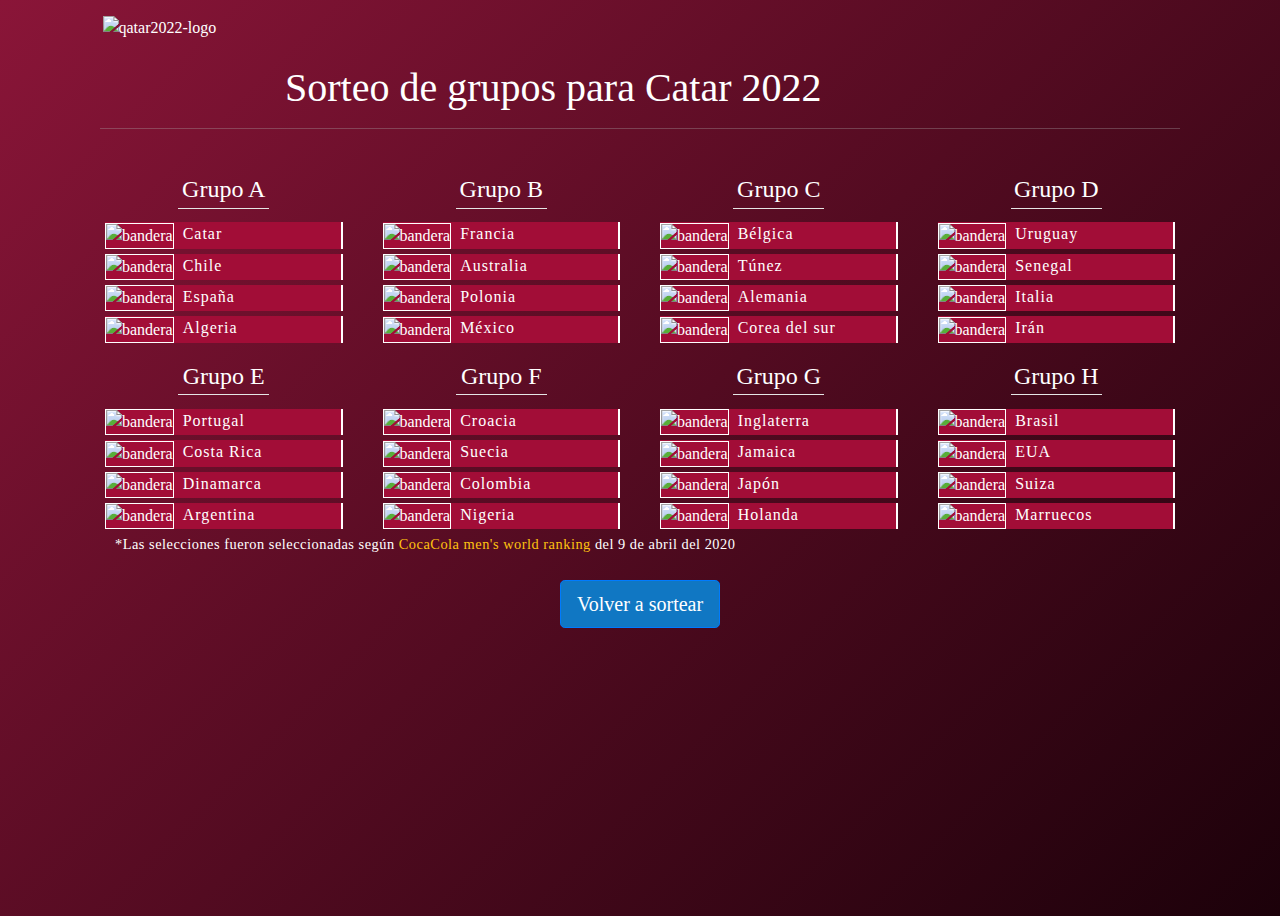
==== resultados.html @ 44ceb18d "js para la pagina final que muestra los grupos con sus banderas y nombres. Además de modificaciones " ====
<!DOCTYPE html>
<html lang="es">
  <head>
    <meta charset="UTF-8" />
    <meta name="viewport" content="width=device-width, initial-scale=1.0" />
    <link
      rel="shortcut icon"
      href="img/copa-del-mundo.svg"
      type="image/x-icon"
    />
    <title>Grupos | simulador de grupos Catar 2022</title>

    <!-- Bootstrap CSS -->
    <link
      rel="stylesheet"
      href="https://stackpath.bootstrapcdn.com/bootstrap/4.4.1/css/bootstrap.min.css"
      integrity="sha384-Vkoo8x4CGsO3+Hhxv8T/Q5PaXtkKtu6ug5TOeNV6gBiFeWPGFN9MuhOf23Q9Ifjh"
      crossorigin="anonymous"
    />

    <link rel="stylesheet" href="css/estilos.css" />
  </head>
  <body class="container">
    <header class="container my-5 my-md-4 my-lg-3">
      <div class="row">
        <div class="col-12 col-md-3 col-lg-2">
          <img
            src="img/logo.png"
            alt="qatar2022-logo"
            id="logo-principal"
            class="d-block mx-auto"
          />
        </div>
        <div class="col-12 col-md-9 col-lg-10">
          <h1 class="mb-0 mt-2 mt-md-4 mt-lg-5" id="titulo">
            Sorteo de grupos para Catar 2022
          </h1>
        </div>
        <div class="col-12">
          <hr />
        </div>
      </div>
    </header>
    <main>
      <section class="container mb-3">
        <div class="row">
          <table
            class="table table-sm table-borderless col-12 col-sm-6 col-lg-3 mb-lg-0"
            cellspacing="5"
          >
            <thead>
              <tr>
                <th>
                  <h5 class="text-center my-1">Grupo A</h5>
                  <hr class="my-1" />
                </th>
              </tr>
            </thead>
            <tbody>
              <tr>
                <td class="p-0">
                  <img alt="bandera" class="bandera-grupo bandera-grupoA" />
                  <span class="sele-nombre  sele-grupoA">A1</span>
                </td>
              </tr>
              <tr>
                <td class="p-0">
                  <img alt="bandera" class="bandera-grupo bandera-grupoA" />
                  <span class="sele-nombre sele-grupoA">A2</span>
                </td>
              </tr>
              <tr>
                <td class="p-0">
                  <img alt="bandera" class="bandera-grupo bandera-grupoA" />
                  <span class="sele-nombre sele-grupoA">A3</span>
                </td>
              </tr>
              <tr>
                <td class="p-0">
                  <img alt="bandera" class="bandera-grupo bandera-grupoA" />
                  <span class="sele-nombre sele-grupoA">A4</span>
                </td>
              </tr>
            </tbody>
          </table>
          <table
            class="table table-sm table-borderless col-12 col-sm-6 col-lg-3 mb-lg-0"
            cellspacing="5"
          >
            <thead>
              <tr>
                <th>
                  <h5 class="text-center my-1">Grupo B</h5>
                  <hr class="my-1" />
                </th>
              </tr>
            </thead>
            <tbody>
              <tr>
                <td class="p-0">
                  <img alt="bandera" class="bandera-grupo bandera-grupoB" />
                  <span class="sele-nombre sele-grupoB">B1</span>
                </td>
              </tr>
              <tr>
                <td class="p-0">
                  <img alt="bandera" class="bandera-grupo bandera-grupoB" />
                  <span class="sele-nombre sele-grupoB">B2</span>
                </td>
              </tr>
              <tr>
                <td class="p-0">
                  <img alt="bandera" class="bandera-grupo bandera-grupoB" />
                  <span class="sele-nombre sele-grupoB">B3</span>
                </td>
              </tr>
              <tr>
                <td class="p-0">
                  <img alt="bandera" class="bandera-grupo bandera-grupoB" />
                  <span class="sele-nombre sele-grupoB">B4</span>
                </td>
              </tr>
            </tbody>
          </table>
          <table
            class="table table-sm table-borderless col-12 col-sm-6 col-lg-3 mb-lg-0"
            cellspacing="5"
          >
            <thead>
              <tr>
                <th>
                  <h5 class="text-center my-1">Grupo C</h5>
                  <hr class="my-1" />
                </th>
              </tr>
            </thead>
            <tbody>
              <tr>
                <td class="p-0">
                  <img alt="bandera" class="bandera-grupo bandera-grupoC" />
                  <span class="sele-nombre sele-grupoC">C1</span>
                </td>
              </tr>
              <tr>
                <td class="p-0">
                  <img alt="bandera" class="bandera-grupo bandera-grupoC" />
                  <span class="sele-nombre sele-grupoC">C2</span>
                </td>
              </tr>
              <tr>
                <td class="p-0">
                  <img alt="bandera" class="bandera-grupo bandera-grupoC" />
                  <span class="sele-nombre sele-grupoC">C3</span>
                </td>
              </tr>
              <tr>
                <td class="p-0">
                  <img alt="bandera" class="bandera-grupo bandera-grupoC" />
                  <span class="sele-nombre sele-grupoC">C4</span>
                </td>
              </tr>
            </tbody>
          </table>
          <table
            class="table table-sm table-borderless col-12 col-sm-6 col-lg-3 mb-lg-0"
            cellspacing="5"
          >
            <thead>
              <tr>
                <th>
                  <h5 class="text-center my-1">Grupo D</h5>
                  <hr class="my-1" />
                </th>
              </tr>
            </thead>
            <tbody>
              <tr>
                <td class="p-0">
                  <img alt="bandera" class="bandera-grupo bandera-grupoD" />
                  <span class="sele-nombre sele-grupoD">D1</span>
                </td>
              </tr>
              <tr>
                <td class="p-0">
                  <img alt="bandera" class="bandera-grupo
                  bandera-grupoD" />
                  <span class="sele-nombre sele-grupoD">D2</span>
                </td>
              </tr>
              <tr>
                <td class="p-0">
                  <img alt="bandera" class="bandera-grupo bandera-grupoD" />
                  <span class="sele-nombre sele-grupoD">D3</span>
                </td>
              </tr>
              <tr>
                <td class="p-0">
                  <img alt="bandera" class="bandera-grupo bandera-grupoD" />
                  <span class="sele-nombre sele-grupoD">D4</span>
                </td>
              </tr>
            </tbody>
          </table>
          <table
            class="table table-sm table-borderless col-12 col-sm-6 col-lg-3 mb-lg-0"
            cellspacing="5"
          >
            <thead>
              <tr>
                <th>
                  <h5 class="text-center my-1">Grupo E</h5>
                  <hr class="my-1" />
                </th>
              </tr>
            </thead>
            <tbody>
              <tr>
                <td class="p-0">
                  <img alt="bandera" class="bandera-grupo bandera-grupoE" />
                  <span class="sele-nombre sele-grupoE">E1</span>
                </td>
              </tr>
              <tr>
                <td class="p-0">
                  <img alt="bandera" class="bandera-grupo bandera-grupoE" />
                  <span class="sele-nombre sele-grupoE">E2</span>
                </td>
              </tr>
              <tr>
                <td class="p-0">
                  <img alt="bandera" class="bandera-grupo bandera-grupoE" />
                  <span class="sele-nombre sele-grupoE">E3</span>
                </td>
              </tr>
              <tr>
                <td class="p-0">
                  <img alt="bandera" class="bandera-grupo bandera-grupoE" />
                  <span class="sele-nombre sele-grupoE">E4</span>
                </td>
              </tr>
            </tbody>
          </table>
          <table
            class="table table-sm table-borderless col-12 col-sm-6 col-lg-3 mb-lg-0"
            cellspacing="5"
          >
            <thead>
              <tr>
                <th>
                  <h5 class="text-center my-1">Grupo F</h5>
                  <hr class="my-1" />
                </th>
              </tr>
            </thead>
            <tbody>
              <tr>
                <td class="p-0">
                  <img alt="bandera" class="bandera-grupo bandera-grupoF" />
                  <span class="sele-nombre sele-grupoF">F1</span>
                </td>
              </tr>
              <tr>
                <td class="p-0">
                  <img alt="bandera" class="bandera-grupo bandera-grupoF" />
                  <span class="sele-nombre sele-grupoF">F2</span>
                </td>
              </tr>
              <tr>
                <td class="p-0">
                  <img alt="bandera" class="bandera-grupo bandera-grupoF" />
                  <span class="sele-nombre sele-grupoF">F3</span>
                </td>
              </tr>
              <tr>
                <td class="p-0">
                  <img alt="bandera" class="bandera-grupo bandera-grupoF" />
                  <span class="sele-nombre sele-grupoF">F4</span>
                </td>
              </tr>
            </tbody>
          </table>
          <table
            class="table table-sm table-borderless col-12 col-sm-6 col-lg-3 mb-lg-0"
            cellspacing="5"
          >
            <thead>
              <tr>
                <th>
                  <h5 class="text-center my-1">Grupo G</h5>
                  <hr class="my-1" />
                </th>
              </tr>
            </thead>
            <tbody>
              <tr>
                <td class="p-0">
                  <img alt="bandera" class="bandera-grupo bandera-grupoG" />
                  <span class="sele-nombre sele-grupoG">G1</span>
                </td>
              </tr>
              <tr>
                <td class="p-0">
                  <img alt="bandera" class="bandera-grupo bandera-grupoG" />
                  <span class="sele-nombre sele-grupoG">G2</span>
                </td>
              </tr>
              <tr>
                <td class="p-0">
                  <img alt="bandera" class="bandera-grupo bandera-grupoG" />
                  <span class="sele-nombre sele-grupoG">G3</span>
                </td>
              </tr>
              <tr>
                <td class="p-0">
                  <img alt="bandera" class="bandera-grupo bandera-grupoG" />
                  <span class="sele-nombre sele-grupoG">G4</span>
                </td>
              </tr>
            </tbody>
          </table>
          <table
            class="table table-sm table-borderless col-12 col-sm-6 col-lg-3 mb-lg-0"
            cellspacing="5"
          >
            <thead>
              <tr>
                <th>
                  <h5 class="text-center my-1">Grupo H</h5>
                  <hr class="my-1" />
                </th>
              </tr>
            </thead>
            <tbody>
              <tr>
                <td class="p-0">
                  <img alt="bandera" class="bandera-grupo bandera-grupoH" />
                  <span class="sele-nombre sele-grupoH">H1</span>
                </td>
              </tr>
              <tr>
                <td class="p-0">
                  <img alt="bandera" class="bandera-grupo bandera-grupoH" />
                  <span class="sele-nombre sele-grupoH">H2</span>
                </td>
              </tr>
              <tr>
                <td class="p-0">
                  <img alt="bandera" class="bandera-grupo bandera-grupoH" />
                  <span class="sele-nombre sele-grupoH">H3</span>
                </td>
              </tr>
              <tr>
                <td class="p-0">
                  <img alt="bandera" class="bandera-grupo bandera-grupoH" />
                  <span class="sele-nombre sele-grupoH">H4</span>
                </td>
              </tr>
            </tbody>
          </table>
        </div>
        <div class="container" id="nota">
          <p class="font-weight-light">
            *Las selecciones fueron seleccionadas según
            <a
              href="https://es.fifa.com/fifa-world-ranking/ranking-table/men/#all">CocaCola men's world ranking</a>
            del 9 de abril del 2020
          </p>
        </div>
      </section>
      <section class="container text-center my-4">
        <a class="btn btn-primary btn-lg" id="boton" href="resultados.html">Volver a sortear</a>
      </section>
    </main>
    <!-- scripts -->
    <script src="js/array_aleatorio.js"></script>
    <script src="js/bombos.js"></script>
    <script src="js/grupos.js"></script>
    <script src="js/sortear_bombo1.js"></script>
    <script src="js/sortear_bombo2.js"></script>
    <script src="js/sortear_bombo3.js"></script>
    <script src="js/sortear_bombo4.js"></script>
    <script src="js/ordenar_grupos.js"></script>
    <script src="js/mostrar_grupos.js"></script>
    <!-- Bootstrap JS -->
    <script
      src="https://code.jquery.com/jquery-3.4.1.slim.min.js"
      integrity="sha384-J6qa4849blE2+poT4WnyKhv5vZF5SrPo0iEjwBvKU7imGFAV0wwj1yYfoRSJoZ+n"
      crossorigin="anonymous"
    ></script>
    <script
      src="https://cdn.jsdelivr.net/npm/popper.js@1.16.0/dist/umd/popper.min.js"
      integrity="sha384-Q6E9RHvbIyZFJoft+2mJbHaEWldlvI9IOYy5n3zV9zzTtmI3UksdQRVvoxMfooAo"
      crossorigin="anonymous"
    ></script>
    <script
      src="https://stackpath.bootstrapcdn.com/bootstrap/4.4.1/js/bootstrap.min.js"
      integrity="sha384-wfSDF2E50Y2D1uUdj0O3uMBJnjuUD4Ih7YwaYd1iqfktj0Uod8GCExl3Og8ifwB6"
      crossorigin="anonymous"
    ></script>
  </body>
</html>
---- css/estilos.css ----
:root{
    --scarlet: #A20D37;
    --ocean-boat-blue: #1077C3;
    --mikado-yellow: #FEC310;
}
@font-face {
    font-family: arabic-bold;
    src: url(../fonts/Qatar2022Arabic-Bold.ttf);
}
@font-face {
    font-family: arabic-heavy;
    src: url(../fonts/Qatar2022Arabic-heavy.ttf);
}

body{
    background: rgb(138,21,56);
    background: linear-gradient(135deg, rgba(138,21,56,1) 0%, rgba(28,1,10,1) 100%);
    color: white;
    font-family: arabic-bold;
    min-height: 100vh;
}
#titulo{
    font-family: arabic-heavy;
    font-size: 2.5rem;
}
#logo-principal{
    width: 150px;
}
table{
    border-collapse: separate;
}
table h5{
    font-size: 1.5rem;
}
table, h5, .sele-nombre{
    color: white;
}
header hr{
    background: rgba(255, 255, 255, 0.25);
}
table hr{
    background-color: white;
    width: 40%;
}
td{
    background-color: var(--scarlet);
    position: relative;
}
td::before{
    content: "";
    width: 2px;
    height: 100%;
    position: absolute;
    top: 0;
    right: 0;
    background-color: white;
}
.bandera-bombo, .bandera-grupo{
    color: white;
    width: 50px;
    margin-right: 5px;
    border: 1px solid white;
}
.sele-nombre{
    font-size: 1rem;
    letter-spacing: 1px;
}
#nota{
    font-size: 0.9rem;
    letter-spacing: 0.5px;
}
#nota a{
    color: var(--mikado-yellow);
}
#boton{
    background-color: var(--ocean-boat-blue);
}
#boton:hover{
    background-color: rgb(13, 96, 155);
}
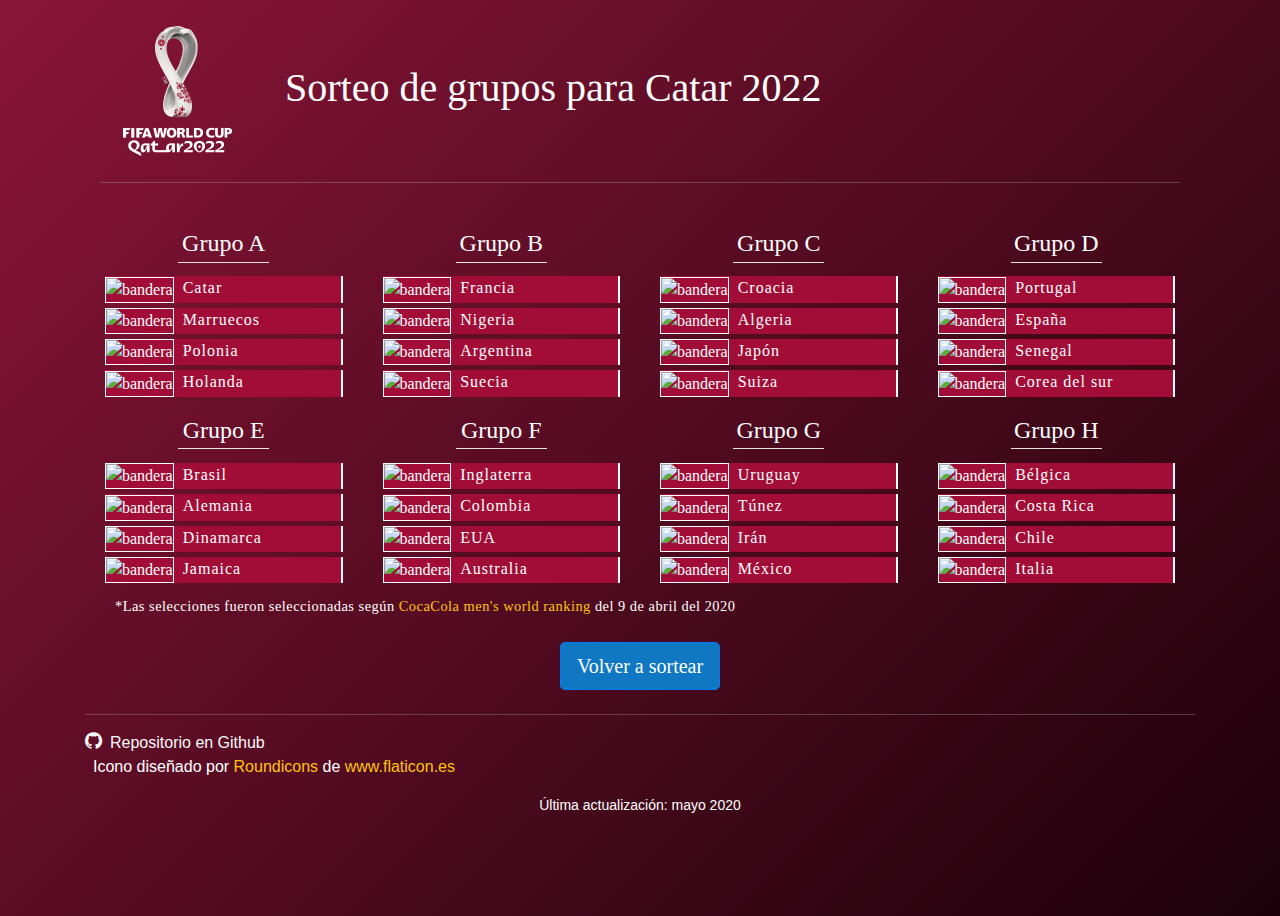
==== commit 188d4fb5: "imagenes optimizadas y css minificado" ====
--- a/resultados.html
+++ b/resultados.html
@@ -17,8 +17,14 @@
       integrity="sha384-Vkoo8x4CGsO3+Hhxv8T/Q5PaXtkKtu6ug5TOeNV6gBiFeWPGFN9MuhOf23Q9Ifjh"
       crossorigin="anonymous"
     />
-
-    <link rel="stylesheet" href="css/estilos.css" />
+    <!-- Font Awesome -->
+    <link
+      href="https://stackpath.bootstrapcdn.com/font-awesome/4.7.0/css/font-awesome.min.css"
+      rel="stylesheet"
+      integrity="sha384-wvfXpqpZZVQGK6TAh5PVlGOfQNHSoD2xbE+QkPxCAFlNEevoEH3Sl0sibVcOQVnN"
+      crossorigin="anonymous"
+    />
+    <link rel="stylesheet" href="css/estilos-min.css" />
   </head>
   <body class="container">
     <header class="container my-5 my-md-4 my-lg-3">
@@ -29,6 +35,7 @@
             alt="qatar2022-logo"
             id="logo-principal"
             class="d-block mx-auto"
+            loading="lazy"
           />
         </div>
         <div class="col-12 col-md-9 col-lg-10">
@@ -59,25 +66,41 @@
             <tbody>
               <tr>
                 <td class="p-0">
-                  <img alt="bandera" class="bandera-grupo bandera-grupoA" />
-                  <span class="sele-nombre  sele-grupoA">A1</span>
-                </td>
-              </tr>
-              <tr>
-                <td class="p-0">
-                  <img alt="bandera" class="bandera-grupo bandera-grupoA" />
+                  <img
+                    alt="bandera"
+                    class="bandera-grupo bandera-grupoA"
+                    loading="lazy"
+                  />
+                  <span class="sele-nombre sele-grupoA">A1</span>
+                </td>
+              </tr>
+              <tr>
+                <td class="p-0">
+                  <img
+                    alt="bandera"
+                    class="bandera-grupo bandera-grupoA"
+                    loading="lazy"
+                  />
                   <span class="sele-nombre sele-grupoA">A2</span>
                 </td>
               </tr>
               <tr>
                 <td class="p-0">
-                  <img alt="bandera" class="bandera-grupo bandera-grupoA" />
+                  <img
+                    alt="bandera"
+                    class="bandera-grupo bandera-grupoA"
+                    loading="lazy"
+                  />
                   <span class="sele-nombre sele-grupoA">A3</span>
                 </td>
               </tr>
               <tr>
                 <td class="p-0">
-                  <img alt="bandera" class="bandera-grupo bandera-grupoA" />
+                  <img
+                    alt="bandera"
+                    class="bandera-grupo bandera-grupoA"
+                    loading="lazy"
+                  />
                   <span class="sele-nombre sele-grupoA">A4</span>
                 </td>
               </tr>
@@ -98,25 +121,41 @@
             <tbody>
               <tr>
                 <td class="p-0">
-                  <img alt="bandera" class="bandera-grupo bandera-grupoB" />
+                  <img
+                    alt="bandera"
+                    class="bandera-grupo bandera-grupoB"
+                    loading="lazy"
+                  />
                   <span class="sele-nombre sele-grupoB">B1</span>
                 </td>
               </tr>
               <tr>
                 <td class="p-0">
-                  <img alt="bandera" class="bandera-grupo bandera-grupoB" />
+                  <img
+                    alt="bandera"
+                    class="bandera-grupo bandera-grupoB"
+                    loading="lazy"
+                  />
                   <span class="sele-nombre sele-grupoB">B2</span>
                 </td>
               </tr>
               <tr>
                 <td class="p-0">
-                  <img alt="bandera" class="bandera-grupo bandera-grupoB" />
+                  <img
+                    alt="bandera"
+                    class="bandera-grupo bandera-grupoB"
+                    loading="lazy"
+                  />
                   <span class="sele-nombre sele-grupoB">B3</span>
                 </td>
               </tr>
               <tr>
                 <td class="p-0">
-                  <img alt="bandera" class="bandera-grupo bandera-grupoB" />
+                  <img
+                    alt="bandera"
+                    class="bandera-grupo bandera-grupoB"
+                    loading="lazy"
+                  />
                   <span class="sele-nombre sele-grupoB">B4</span>
                 </td>
               </tr>
@@ -137,25 +176,41 @@
             <tbody>
               <tr>
                 <td class="p-0">
-                  <img alt="bandera" class="bandera-grupo bandera-grupoC" />
+                  <img
+                    alt="bandera"
+                    class="bandera-grupo bandera-grupoC"
+                    loading="lazy"
+                  />
                   <span class="sele-nombre sele-grupoC">C1</span>
                 </td>
               </tr>
               <tr>
                 <td class="p-0">
-                  <img alt="bandera" class="bandera-grupo bandera-grupoC" />
+                  <img
+                    alt="bandera"
+                    class="bandera-grupo bandera-grupoC"
+                    loading="lazy"
+                  />
                   <span class="sele-nombre sele-grupoC">C2</span>
                 </td>
               </tr>
               <tr>
                 <td class="p-0">
-                  <img alt="bandera" class="bandera-grupo bandera-grupoC" />
+                  <img
+                    alt="bandera"
+                    class="bandera-grupo bandera-grupoC"
+                    loading="lazy"
+                  />
                   <span class="sele-nombre sele-grupoC">C3</span>
                 </td>
               </tr>
               <tr>
                 <td class="p-0">
-                  <img alt="bandera" class="bandera-grupo bandera-grupoC" />
+                  <img
+                    alt="bandera"
+                    class="bandera-grupo bandera-grupoC"
+                    loading="lazy"
+                  />
                   <span class="sele-nombre sele-grupoC">C4</span>
                 </td>
               </tr>
@@ -176,26 +231,41 @@
             <tbody>
               <tr>
                 <td class="p-0">
-                  <img alt="bandera" class="bandera-grupo bandera-grupoD" />
+                  <img
+                    alt="bandera"
+                    class="bandera-grupo bandera-grupoD"
+                    loading="lazy"
+                  />
                   <span class="sele-nombre sele-grupoD">D1</span>
                 </td>
               </tr>
               <tr>
                 <td class="p-0">
-                  <img alt="bandera" class="bandera-grupo
-                  bandera-grupoD" />
+                  <img
+                    alt="bandera"
+                    class="bandera-grupo bandera-grupoD"
+                    loading="lazy"
+                  />
                   <span class="sele-nombre sele-grupoD">D2</span>
                 </td>
               </tr>
               <tr>
                 <td class="p-0">
-                  <img alt="bandera" class="bandera-grupo bandera-grupoD" />
+                  <img
+                    alt="bandera"
+                    class="bandera-grupo bandera-grupoD"
+                    loading="lazy"
+                  />
                   <span class="sele-nombre sele-grupoD">D3</span>
                 </td>
               </tr>
               <tr>
                 <td class="p-0">
-                  <img alt="bandera" class="bandera-grupo bandera-grupoD" />
+                  <img
+                    alt="bandera"
+                    class="bandera-grupo bandera-grupoD"
+                    loading="lazy"
+                  />
                   <span class="sele-nombre sele-grupoD">D4</span>
                 </td>
               </tr>
@@ -216,25 +286,41 @@
             <tbody>
               <tr>
                 <td class="p-0">
-                  <img alt="bandera" class="bandera-grupo bandera-grupoE" />
+                  <img
+                    alt="bandera"
+                    class="bandera-grupo bandera-grupoE"
+                    loading="lazy"
+                  />
                   <span class="sele-nombre sele-grupoE">E1</span>
                 </td>
               </tr>
               <tr>
                 <td class="p-0">
-                  <img alt="bandera" class="bandera-grupo bandera-grupoE" />
+                  <img
+                    alt="bandera"
+                    class="bandera-grupo bandera-grupoE"
+                    loading="lazy"
+                  />
                   <span class="sele-nombre sele-grupoE">E2</span>
                 </td>
               </tr>
               <tr>
                 <td class="p-0">
-                  <img alt="bandera" class="bandera-grupo bandera-grupoE" />
+                  <img
+                    alt="bandera"
+                    class="bandera-grupo bandera-grupoE"
+                    loading="lazy"
+                  />
                   <span class="sele-nombre sele-grupoE">E3</span>
                 </td>
               </tr>
               <tr>
                 <td class="p-0">
-                  <img alt="bandera" class="bandera-grupo bandera-grupoE" />
+                  <img
+                    alt="bandera"
+                    class="bandera-grupo bandera-grupoE"
+                    loading="lazy"
+                  />
                   <span class="sele-nombre sele-grupoE">E4</span>
                 </td>
               </tr>
@@ -255,25 +341,41 @@
             <tbody>
               <tr>
                 <td class="p-0">
-                  <img alt="bandera" class="bandera-grupo bandera-grupoF" />
+                  <img
+                    alt="bandera"
+                    class="bandera-grupo bandera-grupoF"
+                    loading="lazy"
+                  />
                   <span class="sele-nombre sele-grupoF">F1</span>
                 </td>
               </tr>
               <tr>
                 <td class="p-0">
-                  <img alt="bandera" class="bandera-grupo bandera-grupoF" />
+                  <img
+                    alt="bandera"
+                    class="bandera-grupo bandera-grupoF"
+                    loading="lazy"
+                  />
                   <span class="sele-nombre sele-grupoF">F2</span>
                 </td>
               </tr>
               <tr>
                 <td class="p-0">
-                  <img alt="bandera" class="bandera-grupo bandera-grupoF" />
+                  <img
+                    alt="bandera"
+                    class="bandera-grupo bandera-grupoF"
+                    loading="lazy"
+                  />
                   <span class="sele-nombre sele-grupoF">F3</span>
                 </td>
               </tr>
               <tr>
                 <td class="p-0">
-                  <img alt="bandera" class="bandera-grupo bandera-grupoF" />
+                  <img
+                    alt="bandera"
+                    class="bandera-grupo bandera-grupoF"
+                    loading="lazy"
+                  />
                   <span class="sele-nombre sele-grupoF">F4</span>
                 </td>
               </tr>
@@ -294,25 +396,41 @@
             <tbody>
               <tr>
                 <td class="p-0">
-                  <img alt="bandera" class="bandera-grupo bandera-grupoG" />
+                  <img
+                    alt="bandera"
+                    class="bandera-grupo bandera-grupoG"
+                    loading="lazy"
+                  />
                   <span class="sele-nombre sele-grupoG">G1</span>
                 </td>
               </tr>
               <tr>
                 <td class="p-0">
-                  <img alt="bandera" class="bandera-grupo bandera-grupoG" />
+                  <img
+                    alt="bandera"
+                    class="bandera-grupo bandera-grupoG"
+                    loading="lazy"
+                  />
                   <span class="sele-nombre sele-grupoG">G2</span>
                 </td>
               </tr>
               <tr>
                 <td class="p-0">
-                  <img alt="bandera" class="bandera-grupo bandera-grupoG" />
+                  <img
+                    alt="bandera"
+                    class="bandera-grupo bandera-grupoG"
+                    loading="lazy"
+                  />
                   <span class="sele-nombre sele-grupoG">G3</span>
                 </td>
               </tr>
               <tr>
                 <td class="p-0">
-                  <img alt="bandera" class="bandera-grupo bandera-grupoG" />
+                  <img
+                    alt="bandera"
+                    class="bandera-grupo bandera-grupoG"
+                    loading="lazy"
+                  />
                   <span class="sele-nombre sele-grupoG">G4</span>
                 </td>
               </tr>
@@ -333,44 +451,89 @@
             <tbody>
               <tr>
                 <td class="p-0">
-                  <img alt="bandera" class="bandera-grupo bandera-grupoH" />
+                  <img
+                    alt="bandera"
+                    class="bandera-grupo bandera-grupoH"
+                    loading="lazy"
+                  />
                   <span class="sele-nombre sele-grupoH">H1</span>
                 </td>
               </tr>
               <tr>
                 <td class="p-0">
-                  <img alt="bandera" class="bandera-grupo bandera-grupoH" />
+                  <img
+                    alt="bandera"
+                    class="bandera-grupo bandera-grupoH"
+                    loading="lazy"
+                  />
                   <span class="sele-nombre sele-grupoH">H2</span>
                 </td>
               </tr>
               <tr>
                 <td class="p-0">
-                  <img alt="bandera" class="bandera-grupo bandera-grupoH" />
+                  <img
+                    alt="bandera"
+                    class="bandera-grupo bandera-grupoH"
+                    loading="lazy"
+                  />
                   <span class="sele-nombre sele-grupoH">H3</span>
                 </td>
               </tr>
               <tr>
                 <td class="p-0">
-                  <img alt="bandera" class="bandera-grupo bandera-grupoH" />
+                  <img
+                    alt="bandera"
+                    class="bandera-grupo bandera-grupoH"
+                    loading="lazy"
+                  />
                   <span class="sele-nombre sele-grupoH">H4</span>
                 </td>
               </tr>
             </tbody>
           </table>
         </div>
-        <div class="container" id="nota">
+        <div class="container mt-lg-2" id="nota">
           <p class="font-weight-light">
             *Las selecciones fueron seleccionadas según
             <a
-              href="https://es.fifa.com/fifa-world-ranking/ranking-table/men/#all">CocaCola men's world ranking</a>
+              href="https://es.fifa.com/fifa-world-ranking/ranking-table/men/#all"
+              >CocaCola men's world ranking</a
+            >
             del 9 de abril del 2020
           </p>
         </div>
       </section>
       <section class="container text-center my-4">
-        <a class="btn btn-primary btn-lg" id="boton" href="resultados.html">Volver a sortear</a>
+        <a class="btn btn-primary btn-lg" id="boton" href="resultados.html"
+          >Volver a sortear</a
+        >
       </section>
     </main>
+    <footer>
+      <hr />
+      <p class="mb-0">
+        <a
+          class="text-light"
+          href="https://github.com/Noob-Sammy/sorteo-grupos-catar2022"
+        >
+          <i class="fa fa-github mr-2"></i>Repositorio en Github</a
+        >
+      </p>
+      <div class="mb-0">
+        <img
+          src="img/copa-del-mundo.svg"
+          alt=""
+          class="mr-2"
+          loading="lazy"
+        />Icono diseñado por
+        <a href="https://www.flaticon.es/autores/roundicons" title="Roundicons"
+          >Roundicons</a
+        >
+        de
+        <a href="https://www.flaticon.es/" title="Flaticon">www.flaticon.es</a>
+      </div>
+      <p class="text-center my-3">Última actualización: mayo 2020</p>
+    </footer>
     <!-- scripts -->
     <script src="js/array_aleatorio.js"></script>
     <script src="js/bombos.js"></script>
--- a/css/estilos-min.css
+++ b/css/estilos-min.css
@@ -0,0 +1 @@
+:root{--scarlet:#A20D37;--ocean-boat-blue:#1077C3;--mikado-yellow:#FEC310}@font-face{font-family:arabic-bold;src:url(../fonts/Qatar2022Arabic-Bold.ttf)}@font-face{font-family:arabic-heavy;src:url(../fonts/Qatar2022Arabic-heavy.ttf)}body{background:rgb(138,21,56);background:linear-gradient(135deg,rgba(138,21,56,1) 0%,rgba(28,1,10,1) 100%);color:white;font-family:arabic-bold;min-height:100vh}#titulo{font-family:arabic-heavy;font-size:2.5rem}#logo-principal{width:150px}table{border-collapse:separate}table h5{font-size:1.5rem}table,h5,.sele-nombre{color:white}header hr,footer hr{background:rgba(255,255,255,.25)}table hr{background-color:white;width:40%}td{background-color:var(--scarlet);position:relative}td::before{content:"";width:2px;height:100%;position:absolute;top:0;right:0;background-color:white}.bandera-bombo,.bandera-grupo{color:white;width:50px;margin-right:5px;border:1px solid white}.sele-nombre{font-size:1rem;letter-spacing:1px}#nota{font-size:.9rem;letter-spacing:.5px}#nota a{color:var(--mikado-yellow)}#boton{background-color:var(--ocean-boat-blue)}#boton:hover{background-color:rgb(13,96,155)}footer{font-family:-apple-system,BlinkMacSystemFont,'Segoe UI',Roboto,Oxygen,Ubuntu,Cantarell,'Open Sans','Helvetica Neue',sans-serif;font-weight:500;font-size:1rem}i::before{font-size:20px}footer img{width:20px}footer div a{color:var(--mikado-yellow)}footer div a:hover{color:var(--mikado-yellow)}footer p:last-child{font-size:.875rem}